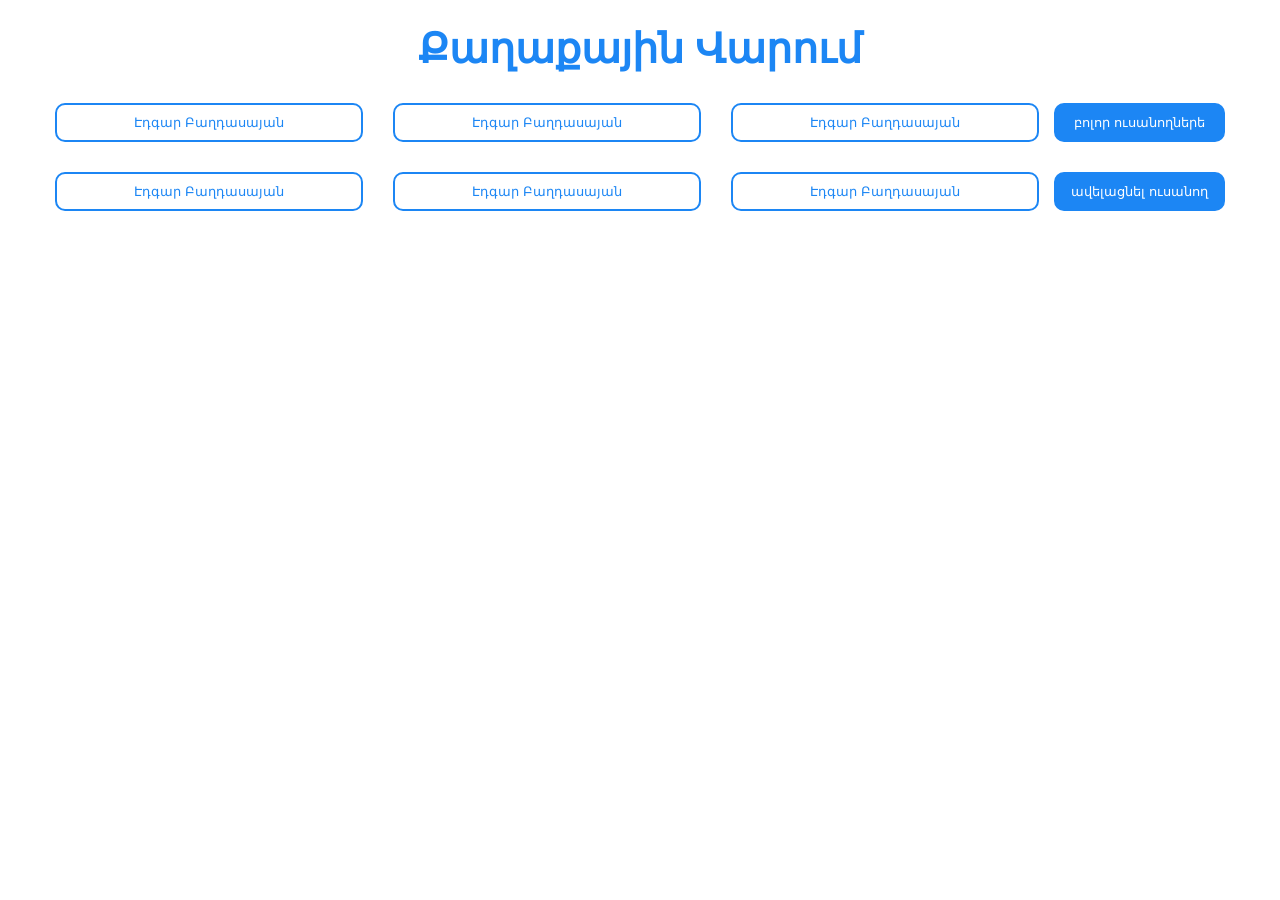
==== docs/index.html @ 25b9388f "first commit" ====
<!DOCTYPE html>
<html class="page" lang="en">
<head>
  <meta charset="UTF-8">
  <meta name="viewport" content="width=device-width, initial-scale=1.0">
  <link rel="stylesheet" href="css/index.min.css">
  <title>Document</title>
</head>
<body class="page__body">
  <main class="main">
    <section class="hero">
    <div class="hero__container container">
        <h1 class="hero__title">Քաղաքային Վարում</h1>
        <div class="hero__wrapper tabs" data-tabs="tabs">
            <div class="tabs__nav">
                <ul class="hero__list list-reset tabs__list">
                    <li class="hero__item tabs__item">
                        <button class="hero__button repeat-button tabs__button" type="button">
                            Էդգար Բաղդասայան
                            <span class="hero__tooltip">գրաֆիկ</span>
                        </button>
                    </li>
                    <li class="hero__item tabs__item">
                        <button class="hero__button repeat-button tabs__button" type="button">
                            Էդգար Բաղդասայան
                            <span class="hero__tooltip">գրաֆիկ</span>
                        </button>
                    </li>
                    <li class="hero__item tabs__item">
                        <button class="hero__button repeat-button tabs__button" type="button">
                            Էդգար Բաղդասայան
                            <span class="hero__tooltip">գրաֆիկ</span>
                        </button>
                    </li>
                    <li class="hero__item tabs__item">
                        <button class="hero__button repeat-button tabs__button" type="button">
                            Էդգար Բաղդասայան
                            <span class="hero__tooltip">գրաֆիկ</span>
                        </button>
                    </li>
                    <li class="hero__item tabs__item">
                        <button class="hero__button repeat-button tabs__button" type="button">
                            Էդգար Բաղդասայան
                            <span class="hero__tooltip">գրաֆիկ</span>
                        </button>
                    </li>
                    <li class="hero__item tabs__item">
                        <button class="hero__button repeat-button tabs__button" type="button">
                            Էդգար Բաղդասայան
                            <span class="hero__tooltip">գրաֆիկ</span>
                        </button>
                    </li>
                </ul>
                <div class="tabs__box-control">
                    <button class="repeat-button repeat-button_fill" id="get-all-students-button" type="button">բոլոր
                        ուսանողներե</button>
                    <button class="repeat-button repeat-button_fill" id="add-student-button" type="button">ավելացնել
                        ուսանող</button>
                </div>
            </div>

            <div class="tabs__content">
                <div class="tabs__panel">
                    <span class="table__students-length" data-students-length>Քանակ։</span>
                    <table class="table table-grid" data-big-table>
                        <thead class="table__header">
                            <tr class="table__row">
                                <th class="table__heading">№</th>
                                <th class="table__heading">Մնացորդ</th>
                                <th class="table__heading">ՈՒսանող</th>
                                <th class="table__heading">Հեռ</th>
                                <th class="table__heading">Ավարտ</th>
                                <th class="table__heading"><!-- Այստեղ պիտի դատարկ լինի արա)--></th>
                            </tr>
                        </thead>
                        <tbody class="table__body">
                            <tr class="table__row">
                                <td class="table__data table__data_count"></td>
                                <td class="table__data">10</td>
                                <td class="table__data">Պողոս Պողոսյան</td>
                                <td class="table__data">+37455622522</td>
                                <td class="table__data">01.10.2024</td>
                                <td class="table__data">
                                    <button class="repeat-button repeat-button_fill repeat-button_small-circle"
										type="button">գրառում)</button>
                                    <button
										class="repeat-button repeat-button_fill repeat-button_small-circle popup-date-time-open-button"
										type="button">ժամեր</button>
                                    <button class="repeat-button repeat-button_small-circle disabled-button"
										type="button">գրառում)</button>
                                </td>
                            </tr>
                            <tr class="table__row">
                                <td class="table__data table__data_count"></td>
                                <td class="table__data">7</td>
                                <td class="table__data">Վարդան Վարդանյան</td>
                                <td class="table__data">+37455622522</td>
                                <td class="table__data">01.10.2024</td>
                                <td class="table__data">
                                    <button class="repeat-button repeat-button_fill repeat-button_small-circle"
										type="button">գրառում)</button>
                                    <button
										class="repeat-button repeat-button_fill repeat-button_small-circle popup-date-time-open-button"
										type="button">ժամեր</button>
                                    <button class="repeat-button repeat-button_small-circle disabled-button"
										type="button">գրառում)</button>
                                </td>
                            </tr>
                            <tr class="table__row">
                                <td class="table__data table__data_count"></td>
                                <td class="table__data">0</td>
                                <td class="table__data">Վարդան Վարդանյան</td>
                                <td class="table__data">+37455622522</td>
                                <td class="table__data">01.10.2024</td>
                                <td class="table__data">
                                    <button class="repeat-button repeat-button_fill repeat-button_small-circle"
										type="button">գրառում)</button>
                                    <button
										class="repeat-button repeat-button_fill repeat-button_small-circle popup-date-time-open-button"
										type="button">ժամեր</button>
                                    <button class="repeat-button repeat-button_small-circle succes-button popup-table-open-button"
										type="button"> գրառում)</button>
                                </td>
                            </tr>
                        </tbody>
                    </table>
                    <div class="table__grafik-wrapper" data-grafik-table>
                        <span class="table__filter-title">ֆիլտրում։ ըստ օրացույցի</span>
                        <span class="table__students-length" data-grafik-students-length>Քանակ։</span>
                        <table class="table table_grafik table-grid">
                            <thead class="table__header">
                                <tr class="table__row">
                                    <th class="table__heading">№</th>
                                    <th class="table__heading">Օր / ժամ</th>
                                    <th class="table__heading">ՈՒսանող</th>
                                </tr>
                            </thead>
                            <tbody class="table__body">
                                <tr class="table__row">
                                    <td class="table__data table__data_count"></td>
                                    <td class="table__data">12.10.2023 / 13։00</td>
                                    <td class="table__data">Պողոս Պողոսյան</td>
                                </tr>
                                <tr class="table__row">
                                    <td class="table__data table__data_count"></td>
                                    <td class="table__data">12.10.2023 / 13։00</td>
                                    <td class="table__data">Վարդան Վարդանյան</td>
                                </tr>
                                <tr class="table__row">
                                    <td class="table__data table__data_count"></td>
                                    <td class="table__data">12.10.2023 / 13։00</td>
                                    <td class="table__data">Վարդան Վարդանյան</td>
                                </tr>
                            </tbody>
                        </table>
                        <div class="table__grafik-control-box">
                            <button class="repeat-button repeat-button_fill repeat-button_small-circle" type="button">EMAIL</button>
                            <button class="repeat-button repeat-button_fill repeat-button_small-circle" type="button">PRINT</button>
                        </div>
                    </div>
                </div>
                <div class="tabs__panel">
                    <span class="table__students-length" data-students-length>Քանակ։</span>
                    <table class="table table-grid" data-big-table>
                        <thead class="table__header">
                            <tr class="table__row">
                                <th class="table__heading">№</th>
                                <th class="table__heading">Մնացորդ</th>
                                <th class="table__heading">ՈՒսանող</th>
                                <th class="table__heading">Հեռ</th>
                                <th class="table__heading">Ավարտ</th>
                                <th class="table__heading"><!-- Այստեղ պիտի դատարկ լինի արա)--></th>
                            </tr>
                        </thead>
                        <tbody class="table__body">
                            <tr class="table__row">
                                <td class="table__data table__data_count"></td>
                                <td class="table__data">10</td>
                                <td class="table__data">Պողոս Պողոսյան</td>
                                <td class="table__data">+37455622522</td>
                                <td class="table__data">01.10.2024</td>
                                <td class="table__data">
                                    <button class="repeat-button repeat-button_fill repeat-button_small-circle"
										type="button">գրառում)</button>
                                    <button
										class="repeat-button repeat-button_fill repeat-button_small-circle popup-date-time-open-button"
										type="button">ժամեր</button>
                                    <button class="repeat-button repeat-button_small-circle disabled-button"
										type="button">գրառում)</button>
                                </td>
                            </tr>
                            <tr class="table__row">
                                <td class="table__data table__data_count"></td>
                                <td class="table__data">10</td>
                                <td class="table__data">Պողոս Պողոսյան</td>
                                <td class="table__data">+37455622522</td>
                                <td class="table__data">01.10.2024</td>
                                <td class="table__data">
                                    <button class="repeat-button repeat-button_fill repeat-button_small-circle"
										type="button">գրառում)</button>
                                    <button
										class="repeat-button repeat-button_fill repeat-button_small-circle popup-date-time-open-button"
										type="button">ժամեր</button>
                                    <button class="repeat-button repeat-button_small-circle disabled-button"
										type="button">գրառում)</button>
                                </td>
                            </tr>
                            <tr class="table__row">
                                <td class="table__data table__data_count"></td>
                                <td class="table__data">7</td>
                                <td class="table__data">Վարդան Վարդանյան</td>
                                <td class="table__data">+37455622522</td>
                                <td class="table__data">01.10.2024</td>
                                <td class="table__data">
                                    <button class="repeat-button repeat-button_fill repeat-button_small-circle"
										type="button">գրառում)</button>
                                    <button
										class="repeat-button repeat-button_fill repeat-button_small-circle popup-date-time-open-button"
										type="button">ժամեր</button>
                                    <button class="repeat-button repeat-button_small-circle disabled-button"
										type="button">գրառում)</button>
                                </td>
                            </tr>
                            <tr class="table__row">
                                <td class="table__data table__data_count"></td>
                                <td class="table__data">0</td>
                                <td class="table__data">Վարդան Վարդանյան</td>
                                <td class="table__data">+37455622522</td>
                                <td class="table__data">01.10.2024</td>
                                <td class="table__data">
                                    <button class="repeat-button repeat-button_fill repeat-button_small-circle"
										type="button">գրառում)</button>
                                    <button
										class="repeat-button repeat-button_fill repeat-button_small-circle popup-date-time-open-button"
										type="button">ժամեր</button>
                                    <button class="repeat-button repeat-button_small-circle succes-button popup-table-open-button"
										type="button">գրառում)</button>
                                </td>
                            </tr>
                        </tbody>
                    </table>
                    <div class="table__grafik-wrapper" data-grafik-table>
                        <span class="table__filter-title">ֆիլտրում։ ըստ օրացույցի</span>
                        <span class="table__students-length" data-grafik-students-length>Քանակ։</span>
                        <table class="table table_grafik table-grid">
                            <thead class="table__header">
                                <tr class="table__row">
                                    <th class="table__heading">№</th>
                                    <th class="table__heading">Օր / ժամ</th>
                                    <th class="table__heading">ՈՒսանող</th>
                                </tr>
                            </thead>
                            <tbody class="table__body">
                                <tr class="table__row">
                                    <td class="table__data table__data_count"></td>
                                    <td class="table__data">12.10.2023 / 13։00</td>
                                    <td class="table__data">Պողոս Պողոսյան</td>
                                </tr>
                                <tr class="table__row">
                                    <td class="table__data table__data_count"></td>
                                    <td class="table__data">12.10.2023 / 13։00</td>
                                    <td class="table__data">Պողոս Պողոսյան</td>
                                </tr>
                                <tr class="table__row">
                                    <td class="table__data table__data_count"></td>
                                    <td class="table__data">12.10.2023 / 13։00</td>
                                    <td class="table__data">Վարդան Վարդանյան</td>
                                </tr>
                                <tr class="table__row">
                                    <td class="table__data table__data_count"></td>
                                    <td class="table__data">12.10.2023 / 13։00</td>
                                    <td class="table__data">Վարդան Վարդանյան</td>
                                </tr>
                            </tbody>
                        </table>
                        <div class="table__grafik-control-box">
                            <button class="repeat-button repeat-button_fill repeat-button_small-circle" type="button">EMAIL</button>
                            <button class="repeat-button repeat-button_fill repeat-button_small-circle" type="button">PRINT</button>
                        </div>
                    </div>
                </div>
                <div class="tabs__panel">
                    <span class="table__students-length" data-students-length>Քանակ։</span>
                    <table class="table table-grid" data-big-table>
                        <thead class="table__header">
                            <tr class="table__row">
                                <th class="table__heading">№</th>
                                <th class="table__heading">Մնացորդ</th>
                                <th class="table__heading">ՈՒսանող</th>
                                <th class="table__heading">Հեռ</th>
                                <th class="table__heading">Ավարտ</th>
                                <th class="table__heading"><!-- Այստեղ պիտի դատարկ լինի արա)--></th>
                            </tr>
                        </thead>
                        <tbody class="table__body">
                            <tr class="table__row">
                                <td class="table__data table__data_count"></td>
                                <td class="table__data">10</td>
                                <td class="table__data">Պողոս Պողոսյան</td>
                                <td class="table__data">+37455622522</td>
                                <td class="table__data">01.10.2024</td>
                                <td class="table__data">
                                    <button class="repeat-button repeat-button_fill repeat-button_small-circle"
										type="button">գրառում)</button>
                                    <button
										class="repeat-button repeat-button_fill repeat-button_small-circle popup-date-time-open-button"
										type="button">ժամեր</button>
                                    <button class="repeat-button repeat-button_small-circle disabled-button"
										type="button">գրառում)</button>
                                </td>
                            </tr>
                            <tr class="table__row">
                                <td class="table__data table__data_count"></td>
                                <td class="table__data">10</td>
                                <td class="table__data">Պողոս Պողոսյան</td>
                                <td class="table__data">+37455622522</td>
                                <td class="table__data">01.10.2024</td>
                                <td class="table__data">
                                    <button class="repeat-button repeat-button_fill repeat-button_small-circle"
										type="button">գրառում)</button>
                                    <button
										class="repeat-button repeat-button_fill repeat-button_small-circle popup-date-time-open-button"
										type="button">ժամեր</button>
                                    <button class="repeat-button repeat-button_small-circle disabled-button"
										type="button">գրառում)</button>
                                </td>
                            </tr>
                            <tr class="table__row">
                                <td class="table__data table__data_count"></td>
                                <td class="table__data">10</td>
                                <td class="table__data">Պողոս Պողոսյան</td>
                                <td class="table__data">+37455622522</td>
                                <td class="table__data">01.10.2024</td>
                                <td class="table__data">
                                    <button class="repeat-button repeat-button_fill repeat-button_small-circle"
										type="button">գրառում)</button>
                                    <button
										class="repeat-button repeat-button_fill repeat-button_small-circle popup-date-time-open-button"
										type="button">ժամեր</button>
                                    <button class="repeat-button repeat-button_small-circle disabled-button"
										type="button">գրառում)</button>
                                </td>
                            </tr>
                            <tr class="table__row">
                                <td class="table__data table__data_count"></td>
                                <td class="table__data">7</td>
                                <td class="table__data">Վարդան Վարդանյան</td>
                                <td class="table__data">+37455622522</td>
                                <td class="table__data">01.10.2024</td>
                                <td class="table__data">
                                    <button class="repeat-button repeat-button_fill repeat-button_small-circle"
										type="button">գրառում)</button>
                                    <button
										class="repeat-button repeat-button_fill repeat-button_small-circle popup-date-time-open-button"
										type="button">ժամեր</button>
                                    <button class="repeat-button repeat-button_small-circle disabled-button"
										type="button">գրառում)</button>
                                </td>
                            </tr>
                            <tr class="table__row">
                                <td class="table__data table__data_count"></td>
                                <td class="table__data">0</td>
                                <td class="table__data">Վարդան Վարդանյան</td>
                                <td class="table__data">+37455622522</td>
                                <td class="table__data">01.10.2024</td>
                                <td class="table__data">
                                    <button class="repeat-button repeat-button_fill repeat-button_small-circle"
										type="button">գրառում)</button>
                                    <button
										class="repeat-button repeat-button_fill repeat-button_small-circle popup-date-time-open-button"
										type="button">ժամեր</button>
                                    <button class="repeat-button repeat-button_small-circle succes-button popup-table-open-button"
										type="button">գրառում)</button>
                                </td>
                            </tr>
                        </tbody>
                    </table>
                    <div class="table__grafik-wrapper" data-grafik-table>
                        <span class="table__filter-title">ֆիլտրում։ ըստ օրացույցի</span>
                        <span class="table__students-length" data-grafik-students-length>Քանակ։</span>
                        <table class="table table_grafik table-grid">
                            <thead class="table__header">
                                <tr class="table__row">
                                    <th class="table__heading">№</th>
                                    <th class="table__heading">Օր / ժամ</th>
                                    <th class="table__heading">ՈՒսանող</th>
                                </tr>
                            </thead>
                            <tbody class="table__body">
                                <tr class="table__row">
                                    <td class="table__data table__data_count"></td>
                                    <td class="table__data">12.10.2023 / 13։00</td>
                                    <td class="table__data">Պողոս Պողոսյան</td>
                                </tr>
                                <tr class="table__row">
                                    <td class="table__data table__data_count"></td>
                                    <td class="table__data">12.10.2023 / 13։00</td>
                                    <td class="table__data">Վարդան Վարդանյան</td>
                                </tr>
                                <tr class="table__row">
                                    <td class="table__data table__data_count"></td>
                                    <td class="table__data">12.10.2023 / 13։00</td>
                                    <td class="table__data">Պողոս Պողոսյան</td>
                                </tr>
                                <tr class="table__row">
                                    <td class="table__data table__data_count"></td>
                                    <td class="table__data">12.10.2023 / 13։00</td>
                                    <td class="table__data">Վարդան Վարդանյան</td>
                                </tr>
                                <tr class="table__row">
                                    <td class="table__data table__data_count"></td>
                                    <td class="table__data">12.10.2023 / 13։00</td>
                                    <td class="table__data">Վարդան Վարդանյան</td>
                                </tr>
                            </tbody>
                        </table>
                        <div class="table__grafik-control-box">
                            <button class="repeat-button repeat-button_fill repeat-button_small-circle" type="button">EMAIL</button>
                            <button class="repeat-button repeat-button_fill repeat-button_small-circle" type="button">PRINT</button>
                        </div>
                    </div>
                </div>
                <div class="tabs__panel">
                    <span class="table__students-length" data-students-length>Քանակ։</span>
                    <table class="table table-grid" data-big-table>
                        <thead class="table__header">
                            <tr class="table__row">
                                <th class="table__heading">№</th>
                                <th class="table__heading">Մնացորդ</th>
                                <th class="table__heading">ՈՒսանող</th>
                                <th class="table__heading">Հեռ</th>
                                <th class="table__heading">Ավարտ</th>
                                <th class="table__heading"><!-- Այստեղ պիտի դատարկ լինի արա)--></th>
                            </tr>
                        </thead>
                        <tbody class="table__body">
                            <tr class="table__row">
                                <td class="table__data table__data_count"></td>
                                <td class="table__data">10</td>
                                <td class="table__data">Պողոս Պողոսյան</td>
                                <td class="table__data">+37455622522</td>
                                <td class="table__data">01.10.2024</td>
                                <td class="table__data">
                                    <button class="repeat-button repeat-button_fill repeat-button_small-circle"
										type="button">գրառում)</button>
                                    <button
										class="repeat-button repeat-button_fill repeat-button_small-circle popup-date-time-open-button"
										type="button">ժամեր</button>
                                    <button class="repeat-button repeat-button_small-circle disabled-button"
										type="button">գրառում)</button>
                                </td>
                            </tr>
                            <tr class="table__row">
                                <td class="table__data table__data_count"></td>
                                <td class="table__data">7</td>
                                <td class="table__data">Վարդան Վարդանյան</td>
                                <td class="table__data">+37455622522</td>
                                <td class="table__data">01.10.2024</td>
                                <td class="table__data">
                                    <button class="repeat-button repeat-button_fill repeat-button_small-circle"
										type="button">գրառում)</button>
                                    <button
										class="repeat-button repeat-button_fill repeat-button_small-circle popup-date-time-open-button"
										type="button">ժամեր</button>
                                    <button class="repeat-button repeat-button_small-circle disabled-button"
										type="button">գրառում)</button>
                                </td>
                            </tr>
                            <tr class="table__row">
                                <td class="table__data table__data_count"></td>
                                <td class="table__data">0</td>
                                <td class="table__data">Վարդան Վարդանյան</td>
                                <td class="table__data">+37455622522</td>
                                <td class="table__data">01.10.2024</td>
                                <td class="table__data">
                                    <button class="repeat-button repeat-button_fill repeat-button_small-circle"
										type="button">գրառում)</button>
                                    <button
										class="repeat-button repeat-button_fill repeat-button_small-circle popup-date-time-open-button"
										type="button">ժամեր</button>
                                    <button class="repeat-button repeat-button_small-circle succes-button popup-table-open-button"
										type="button">գրառում)</button>
                                </td>
                            </tr>
                            <tr class="table__row">
                                <td class="table__data table__data_count"></td>
                                <td class="table__data">10</td>
                                <td class="table__data">Պողոս Պողոսյան</td>
                                <td class="table__data">+37455622522</td>
                                <td class="table__data">01.10.2024</td>
                                <td class="table__data">
                                    <button class="repeat-button repeat-button_fill repeat-button_small-circle"
										type="button">գրառում)</button>
                                    <button
										class="repeat-button repeat-button_fill repeat-button_small-circle popup-date-time-open-button"
										type="button">ժամեր</button>
                                    <button class="repeat-button repeat-button_small-circle disabled-button"
										type="button">գրառում)</button>
                                </td>
                            </tr>
                            <tr class="table__row">
                                <td class="table__data table__data_count"></td>
                                <td class="table__data">7</td>
                                <td class="table__data">Վարդան Վարդանյան</td>
                                <td class="table__data">+37455622522</td>
                                <td class="table__data">01.10.2024</td>
                                <td class="table__data">
                                    <button class="repeat-button repeat-button_fill repeat-button_small-circle"
										type="button">գրառում)</button>
                                    <button
										class="repeat-button repeat-button_fill repeat-button_small-circle popup-date-time-open-button"
										type="button">ժամեր</button>
                                    <button class="repeat-button repeat-button_small-circle disabled-button"
										type="button">գրառում)</button>
                                </td>
                            </tr>
                            <tr class="table__row">
                                <td class="table__data table__data_count"></td>
                                <td class="table__data">0</td>
                                <td class="table__data">Վարդան Վարդանյան</td>
                                <td class="table__data">+37455622522</td>
                                <td class="table__data">01.10.2024</td>
                                <td class="table__data">
                                    <button class="repeat-button repeat-button_fill repeat-button_small-circle"
										type="button">գրառում)</button>
                                    <button
										class="repeat-button repeat-button_fill repeat-button_small-circle popup-date-time-open-button"
										type="button">ժամեր</button>
                                    <button class="repeat-button repeat-button_small-circle succes-button popup-table-open-button"
										type="button">գրառում)</button>
                                </td>
                            </tr>
                        </tbody>
                    </table>
                    <div class="table__grafik-wrapper" data-grafik-table>
                        <span class="table__filter-title">ֆիլտրում։ ըստ օրացույցի</span>
                        <span class="table__students-length" data-grafik-students-length>Քանակ։</span>
                        <table class="table table_grafik table-grid">
                            <thead class="table__header">
                                <tr class="table__row">
                                    <th class="table__heading">№</th>
                                    <th class="table__heading">Օր / ժամ</th>
                                    <th class="table__heading">ՈՒսանող</th>
                                </tr>
                            </thead>
                            <tbody class="table__body">
                                <tr class="table__row">
                                    <td class="table__data table__data_count"></td>
                                    <td class="table__data">12.10.2023 / 13։00</td>
                                    <td class="table__data">Պողոս Պողոսյան</td>
                                </tr>
                                <tr class="table__row">
                                    <td class="table__data table__data_count"></td>
                                    <td class="table__data">12.10.2023 / 13։00</td>
                                    <td class="table__data">Վարդան Վարդանյան</td>
                                </tr>
                                <tr class="table__row">
                                    <td class="table__data table__data_count"></td>
                                    <td class="table__data">12.10.2023 / 13։00</td>
                                    <td class="table__data">Վարդան Վարդանյան</td>
                                </tr>
                                <tr class="table__row">
                                    <td class="table__data table__data_count"></td>
                                    <td class="table__data">12.10.2023 / 13։00</td>
                                    <td class="table__data">Պողոս Պողոսյան</td>
                                </tr>
                                <tr class="table__row">
                                    <td class="table__data table__data_count"></td>
                                    <td class="table__data">12.10.2023 / 13։00</td>
                                    <td class="table__data">Վարդան Վարդանյան</td>
                                </tr>
                                <tr class="table__row">
                                    <td class="table__data table__data_count"></td>
                                    <td class="table__data">12.10.2023 / 13։00</td>
                                    <td class="table__data">Վարդան Վարդանյան</td>
                                </tr>
                            </tbody>
                        </table>
                        <div class="table__grafik-control-box">
                            <button class="repeat-button repeat-button_fill repeat-button_small-circle" type="button">EMAIL</button>
                            <button class="repeat-button repeat-button_fill repeat-button_small-circle" type="button">PRINT</button>
                        </div>
                    </div>
                </div>
                <div class="tabs__panel">
                    <span class="table__students-length" data-students-length>Քանակ։</span>
                    <table class="table table-grid" data-big-table>
                        <thead class="table__header">
                            <tr class="table__row">
                                <th class="table__heading">№</th>
                                <th class="table__heading">Մնացորդ</th>
                                <th class="table__heading">ՈՒսանող</th>
                                <th class="table__heading">Հեռ</th>
                                <th class="table__heading">Ավարտ</th>
                                <th class="table__heading"><!-- Այստեղ պիտի դատարկ լինի արա)--></th>
                            </tr>
                        </thead>
                        <tbody class="table__body">
                            <tr class="table__row">
                                <td class="table__data table__data_count"></td>
                                <td class="table__data">10</td>
                                <td class="table__data">Պողոս Պողոսյան</td>
                                <td class="table__data">+37455622522</td>
                                <td class="table__data">01.10.2024</td>
                                <td class="table__data">
                                    <button class="repeat-button repeat-button_fill repeat-button_small-circle"
										type="button">գրառում)</button>
                                    <button
										class="repeat-button repeat-button_fill repeat-button_small-circle popup-date-time-open-button"
										type="button">ժամեր</button>
                                    <button class="repeat-button repeat-button_small-circle disabled-button" data-disabled
										type="button">գրառում)</button>
                                </td>
                            </tr>
                            <tr class="table__row">
                                <td class="table__data table__data_count"></td>
                                <td class="table__data">7</td>
                                <td class="table__data">Վարդան Վարդանյան</td>
                                <td class="table__data">+37455622522</td>
                                <td class="table__data">01.10.2024</td>
                                <td class="table__data">
                                    <button class="repeat-button repeat-button_fill repeat-button_small-circle"
										type="button">գրառում)</button>
                                    <button
										class="repeat-button repeat-button_fill repeat-button_small-circle popup-date-time-open-button"
										type="button">ժամեր</button>
                                    <button class="repeat-button repeat-button_small-circle disabled-button" data-disabled
										type="button">գրառում)</button>
                                </td>
                            </tr>
                            <tr class="table__row">
                                <td class="table__data table__data_count"></td>
                                <td class="table__data">10</td>
                                <td class="table__data">Պողոս Պողոսյան</td>
                                <td class="table__data">+37455622522</td>
                                <td class="table__data">01.10.2024</td>
                                <td class="table__data">
                                    <button class="repeat-button repeat-button_fill repeat-button_small-circle"
										type="button">գրառում)</button>
                                    <button
										class="repeat-button repeat-button_fill repeat-button_small-circle popup-date-time-open-button"
										type="button">ժամեր</button>
                                    <button class="repeat-button repeat-button_small-circle disabled-button" data-disabled
										type="button">գրառում)</button>
                                </td>
                            </tr>
                            <tr class="table__row">
                                <td class="table__data table__data_count"></td>
                                <td class="table__data">7</td>
                                <td class="table__data">Վարդան Վարդանյան</td>
                                <td class="table__data">+37455622522</td>
                                <td class="table__data">01.10.2024</td>
                                <td class="table__data">
                                    <button class="repeat-button repeat-button_fill repeat-button_small-circle"
										type="button">գրառում)</button>
                                    <button
										class="repeat-button repeat-button_fill repeat-button_small-circle popup-date-time-open-button"
										type="button">ժամեր</button>
                                    <button class="repeat-button repeat-button_small-circle disabled-button" data-disabled
										type="button">գրառում)</button>
                                </td>
                            </tr>
                            <tr class="table__row">
                                <td class="table__data table__data_count"></td>
                                <td class="table__data">10</td>
                                <td class="table__data">Պողոս Պողոսյան</td>
                                <td class="table__data">+37455622522</td>
                                <td class="table__data">01.10.2024</td>
                                <td class="table__data">
                                    <button class="repeat-button repeat-button_fill repeat-button_small-circle"
										type="button">գրառում)</button>
                                    <button
										class="repeat-button repeat-button_fill repeat-button_small-circle popup-date-time-open-button"
										type="button">ժամեր</button>
                                    <button class="repeat-button repeat-button_small-circle disabled-button" data-disabled
										type="button">գրառում)</button>
                                </td>
                            </tr>
                            <tr class="table__row">
                                <td class="table__data table__data_count"></td>
                                <td class="table__data">7</td>
                                <td class="table__data">Վարդան Վարդանյան</td>
                                <td class="table__data">+37455622522</td>
                                <td class="table__data">01.10.2024</td>
                                <td class="table__data">
                                    <button class="repeat-button repeat-button_fill repeat-button_small-circle"
										type="button">գրառում)</button>
                                    <button
										class="repeat-button repeat-button_fill repeat-button_small-circle popup-date-time-open-button"
										type="button">ժամեր</button>
                                    <button class="repeat-button repeat-button_small-circle disabled-button" data-disabled
										type="button">գրառում)</button>
                                </td>
                            </tr>
                            <tr class="table__row">
                                <td class="table__data table__data_count"></td>
                                <td class="table__data">0</td>
                                <td class="table__data">Վարդան Վարդանյան</td>
                                <td class="table__data">+37455622522</td>
                                <td class="table__data">01.10.2024</td>
                                <td class="table__data">
                                    <button class="repeat-button repeat-button_fill repeat-button_small-circle"
										type="button">գրառում)</button>
                                    <button
										class="repeat-button repeat-button_fill repeat-button_small-circle popup-date-time-open-button"
										type="button">ժամեր</button>
                                    <button class="repeat-button repeat-button_small-circle succes-button popup-table-open-button"
										type="button">գրառում)</button>
                                </td>
                            </tr>
                        </tbody>
                    </table>
                    <div class="table__grafik-wrapper" data-grafik-table>
                        <span class="table__filter-title">ֆիլտրում։ ըստ օրացույցի</span>
                        <span class="table__students-length" data-grafik-students-length>Քանակ։</span>
                        <table class="table table_grafik table-grid">
                            <thead class="table__header">
                                <tr class="table__row">
                                    <th class="table__heading">№</th>
                                    <th class="table__heading">Օր / ժամ</th>
                                    <th class="table__heading">ՈՒսանող</th>
                                </tr>
                            </thead>
                            <tbody class="table__body">
                                <tr class="table__row">
                                    <td class="table__data table__data_count"></td>
                                    <td class="table__data">12.10.2023 / 13։00</td>
                                    <td class="table__data">Պողոս Պողոսյան</td>
                                </tr>
                                <tr class="table__row">
                                    <td class="table__data table__data_count"></td>
                                    <td class="table__data">12.10.2023 / 13։00</td>
                                    <td class="table__data">Վարդան Վարդանյան</td>
                                </tr>
                                <tr class="table__row">
                                    <td class="table__data table__data_count"></td>
                                    <td class="table__data">12.10.2023 / 13։00</td>
                                    <td class="table__data">Պողոս Պողոսյան</td>
                                </tr>
                                <tr class="table__row">
                                    <td class="table__data table__data_count"></td>
                                    <td class="table__data">12.10.2023 / 13։00</td>
                                    <td class="table__data">Վարդան Վարդանյան</td>
                                </tr>
                                <tr class="table__row">
                                    <td class="table__data table__data_count"></td>
                                    <td class="table__data">12.10.2023 / 13։00</td>
                                    <td class="table__data">Պողոս Պողոսյան</td>
                                </tr>
                                <tr class="table__row">
                                    <td class="table__data table__data_count"></td>
                                    <td class="table__data">12.10.2023 / 13։00</td>
                                    <td class="table__data">Վարդան Վարդանյան</td>
                                </tr>
                                <tr class="table__row">
                                    <td class="table__data table__data_count"></td>
                                    <td class="table__data">12.10.2023 / 13։00</td>
                                    <td class="table__data">Վարդան Վարդանյան</td>
                                </tr>
                            </tbody>
                        </table>
                        <div class="table__grafik-control-box">
                            <button class="repeat-button repeat-button_fill repeat-button_small-circle " type="button">EMAIL</button>
                            <button class="repeat-button repeat-button_fill repeat-button_small-circle" type="button">PRINT</button>
                        </div>
                    </div>
                </div>
                <div class="tabs__panel">
                    <span class="table__students-length" data-students-length>Քանակ։</span>
                    <table class="table table-grid" data-big-table>
                        <thead class="table__header">
                            <tr class="table__row">
                                <th class="table__heading">№</th>
                                <th class="table__heading">Մնացորդ</th>
                                <th class="table__heading">ՈՒսանող</th>
                                <th class="table__heading">Հեռ</th>
                                <th class="table__heading">Ավարտ</th>
                                <th class="table__heading"><!-- Այստեղ պիտի դատարկ լինի արա)--></th>
                            </tr>
                        </thead>
                        <tbody class="table__body">
                            <tr class="table__row">
                                <td class="table__data table__data_count"></td>
                                <td class="table__data">10</td>
                                <td class="table__data">Պողոս Պողոսյան</td>
                                <td class="table__data">+37455622522</td>
                                <td class="table__data">01.10.2024</td>
                                <td class="table__data">
                                    <button class="repeat-button repeat-button_fill repeat-button_small-circle"
										type="button">գրառում)</button>
                                    <button
										class="repeat-button repeat-button_fill repeat-button_small-circle popup-date-time-open-button"
										type="button">ժամեր</button>
                                    <button class="repeat-button repeat-button_small-circle disabled-button"
										type="button">գրառում)</button>
                                </td>
                            </tr>
                            <tr class="table__row">
                                <td class="table__data table__data_count"></td>
                                <td class="table__data">10</td>
                                <td class="table__data">Պողոս Պողոսյան</td>
                                <td class="table__data">+37455622522</td>
                                <td class="table__data">01.10.2024</td>
                                <td class="table__data">
                                    <button class="repeat-button repeat-button_fill repeat-button_small-circle"
										type="button">գրառում)</button>
                                    <button
										class="repeat-button repeat-button_fill repeat-button_small-circle popup-date-time-open-button"
										type="button">ժամեր</button>
                                    <button class="repeat-button repeat-button_small-circle disabled-button"
										type="button">գրառում)</button>
                                </td>
                            </tr>
                            <tr class="table__row">
                                <td class="table__data table__data_count"></td>
                                <td class="table__data">10</td>
                                <td class="table__data">Պողոս Պողոսյան</td>
                                <td class="table__data">+37455622522</td>
                                <td class="table__data">01.10.2024</td>
                                <td class="table__data">
                                    <button class="repeat-button repeat-button_fill repeat-button_small-circle"
										type="button">գրառում)</button>
                                    <button
										class="repeat-button repeat-button_fill repeat-button_small-circle popup-date-time-open-button"
										type="button">ժամեր</button>
                                    <button class="repeat-button repeat-button_small-circle disabled-button"
										type="button">գրառում)</button>
                                </td>
                            </tr>
                            <tr class="table__row">
                                <td class="table__data table__data_count"></td>
                                <td class="table__data">10</td>
                                <td class="table__data">Պողոս Պողոսյան</td>
                                <td class="table__data">+37455622522</td>
                                <td class="table__data">01.10.2024</td>
                                <td class="table__data">
                                    <button class="repeat-button repeat-button_fill repeat-button_small-circle"
										type="button">գրառում)</button>
                                    <button
										class="repeat-button repeat-button_fill repeat-button_small-circle popup-date-time-open-button"
										type="button">ժամեր</button>
                                    <button class="repeat-button repeat-button_small-circle disabled-button"
										type="button">գրառում)</button>
                                </td>
                            </tr>
                            <tr class="table__row">
                                <td class="table__data table__data_count"></td>
                                <td class="table__data">10</td>
                                <td class="table__data">Պողոս Պողոսյան</td>
                                <td class="table__data">+37455622522</td>
                                <td class="table__data">01.10.2024</td>
                                <td class="table__data">
                                    <button class="repeat-button repeat-button_fill repeat-button_small-circle"
										type="button">գրառում)</button>
                                    <button
										class="repeat-button repeat-button_fill repeat-button_small-circle popup-date-time-open-button"
										type="button">ժամեր</button>
                                    <button class="repeat-button repeat-button_small-circle disabled-button"
										type="button">գրառում)</button>
                                </td>
                            </tr>
                            <tr class="table__row">
                                <td class="table__data table__data_count"></td>
                                <td class="table__data">10</td>
                                <td class="table__data">Պողոս Պողոսյան</td>
                                <td class="table__data">+37455622522</td>
                                <td class="table__data">01.10.2024</td>
                                <td class="table__data">
                                    <button class="repeat-button repeat-button_fill repeat-button_small-circle"
										type="button">գրառում)</button>
                                    <button
										class="repeat-button repeat-button_fill repeat-button_small-circle popup-date-time-open-button"
										type="button">ժամեր</button>
                                    <button class="repeat-button repeat-button_small-circle disabled-button"
										type="button">գրառում)</button>
                                </td>
                            </tr>
                            <tr class="table__row">
                                <td class="table__data table__data_count"></td>
                                <td class="table__data">7</td>
                                <td class="table__data">Վարդան Վարդանյան</td>
                                <td class="table__data">+37455622522</td>
                                <td class="table__data">01.10.2024</td>
                                <td class="table__data">
                                    <button class="repeat-button repeat-button_fill repeat-button_small-circle"
										type="button">գրառում)</button>
                                    <button
										class="repeat-button repeat-button_fill repeat-button_small-circle popup-date-time-open-button"
										type="button">ժամեր</button>
                                    <button class="repeat-button repeat-button_small-circle disabled-button"
										type="button">գրառում)</button>
                                </td>
                            </tr>
                            <tr class="table__row">
                                <td class="table__data table__data_count"></td>
                                <td class="table__data">0</td>
                                <td class="table__data">Վարդան Վարդանյան</td>
                                <td class="table__data">+37455622522</td>
                                <td class="table__data">01.10.2024</td>
                                <td class="table__data">
                                    <button class="repeat-button repeat-button_fill repeat-button_small-circle"
										type="button">գրառում)</button>
                                    <button
										class="repeat-button repeat-button_fill repeat-button_small-circle popup-date-time-open-button"
										type="button">ժամեր</button>
                                    <button class="repeat-button repeat-button_small-circle succes-button popup-table-open-button"
										type="button">գրառում)</button>
                                </td>
                            </tr>
                        </tbody>
                    </table>
                    <div class="table__grafik-wrapper" data-grafik-table>
                        <span class="table__filter-title">ֆիլտրում։ ըստ օրացույցի</span>
                        <span class="table__students-length" data-grafik-students-length>Քանակ։</span>
                        <table class="table table_grafik table-grid">
                            <thead class="table__header">
                                <tr class="table__row">
                                    <th class="table__heading">№</th>
                                    <th class="table__heading">Օր / ժամ</th>
                                    <th class="table__heading">ՈՒսանող</th>
                                </tr>
                            </thead>
                            <tbody class="table__body">
                                <tr class="table__row">
                                    <td class="table__data table__data_count"></td>
                                    <td class="table__data">12.10.2023 / 13։00</td>
                                    <td class="table__data">Պողոս Պողոսյան</td>
                                </tr>
                                <tr class="table__row">
                                    <td class="table__data table__data_count"></td>
                                    <td class="table__data">12.10.2023 / 13։00</td>
                                    <td class="table__data">Պողոս Պողոսյան</td>
                                </tr>
                                <tr class="table__row">
                                    <td class="table__data table__data_count"></td>
                                    <td class="table__data">12.10.2023 / 13։00</td>
                                    <td class="table__data">Պողոս Պողոսյան</td>
                                </tr>
                                <tr class="table__row">
                                    <td class="table__data table__data_count"></td>
                                    <td class="table__data">12.10.2023 / 13։00</td>
                                    <td class="table__data">Պողոս Պողոսյան</td>
                                </tr>
                                <tr class="table__row">
                                    <td class="table__data table__data_count"></td>
                                    <td class="table__data">12.10.2023 / 13։00</td>
                                    <td class="table__data">Պողոս Պողոսյան</td>
                                </tr>
                                <tr class="table__row">
                                    <td class="table__data table__data_count"></td>
                                    <td class="table__data">12.10.2023 / 13։00</td>
                                    <td class="table__data">Պողոս Պողոսյան</td>
                                </tr>
                                <tr class="table__row">
                                    <td class="table__data table__data_count"></td>
                                    <td class="table__data">12.10.2023 / 13։00</td>
                                    <td class="table__data">Վարդան Վարդանյան</td>
                                </tr>
                                <tr class="table__row">
                                    <td class="table__data table__data_count"></td>
                                    <td class="table__data">12.10.2023 / 13։00</td>
                                    <td class="table__data">Վարդան Վարդանյան</td>
                                </tr>
                            </tbody>
                        </table>
                        <div class="table__grafik-control-box">
                            <button class="repeat-button repeat-button_small-circle repeat-button_fill" type="button">EMAIL</button>
                            <button class="repeat-button repeat-button_small-circle repeat-button_fill" type="button">PRINT</button>
                        </div>
                    </div>
                </div>
            </div>
        </div>
        <div class="popup popup_date-time">
    <div class="popup__container">
        <div class="popup__content">
            <div class="popup__wrapper">
                <div class="popup__date-time-item">
                    ՕՐԱՑՈՒՅՑ
                </div>
                <div class="popup__date-time-item">
                    ԺԱՄԵՐ
                </div>
            </div>
            <button class="repeat-button repeat-button_small-circle repeat-button_fill popup__button" type="button">գրառում</button>
        </div>
    </div>
</div>

<div class="popup popup_table">
    <div class="popup__container">
        <div class="popup__content">
            <table class="popup__table table-grid">
                <tbody class="popup__table-body">
                    <tr class="popup__table-row">
                        <td class="popup__table-data popup__table-data_count">1</td>
                        <td class="popup__table-data">12.10.2023</td>
                        <td class="popup__table-data">15:00</td>
                        <td class="popup__table-data"><span class="popup__button-close-table-row">X</span></td>
                    </tr>
                    <tr class="popup__table-row">
                        <td class="popup__table-data popup__table-data_count">2</td>
                        <td class="popup__table-data">12.10.2023</td>
                        <td class="popup__table-data">15:00</td>
                        <td class="popup__table-data"><span class="popup__button-close-table-row">X</span></td>
                    </tr>
                    <tr class="popup__table-row">
                        <td class="popup__table-data popup__table-data_count">3</td>
                        <td class="popup__table-data">12.10.2023</td>
                        <td class="popup__table-data">15:00</td>
                        <td class="popup__table-data"><span class="popup__button-close-table-row">X</span></td>
                    </tr>
                    <tr class="popup__table-row">
                        <td class="popup__table-data popup__table-data_count">4</td>
                        <td class="popup__table-data">12.10.2023</td>
                        <td class="popup__table-data">15:00</td>
                        <td class="popup__table-data"><span class="popup__button-close-table-row">X</span></td>
                    </tr>
                    <tr class="popup__table-row">
                        <td class="popup__table-data popup__table-data_count">5</td>
                        <td class="popup__table-data">12.10.2023</td>
                        <td class="popup__table-data">15:00</td>
                        <td class="popup__table-data"><span class="popup__button-close-table-row">X</span></td>
                    </tr>
                    <tr class="popup__table-row">
                        <td class="popup__table-data popup__table-data_count">6</td>
                        <td class="popup__table-data">12.10.2023</td>
                        <td class="popup__table-data">15:00</td>
                        <td class="popup__table-data"><span class="popup__button-close-table-row">X</span></td>
                    </tr>
                </tbody>
            </table>
            <button class="repeat-button repeat-button_small-circle repeat-button_fill popup__close-button" type="button">փակել</button>
        </div>
    </div>
</div>
</section>
  </main>
  <script src="js/index.min.js"></script>
</body>
</html>
---- docs/css/index.min.css ----
:root {
  --font-family: "Open Sans", "sans-serif";
  --content-width: 1170px;
  --container-offset: 15px;
  --container-width: calc(var(--content-width) + (var(--container-offset) * 2));
  --light-color: #fff;
  --dark-color:#1C86F4FF;
}

*,
*:before,
*:after {
  box-sizing: inherit;
}

html {
  box-sizing: border-box;
}

.visually-hidden {
  position: absolute;
  width: 1px;
  height: 1px;
  margin: -1px;
  border: 0;
  padding: 0;
  white-space: nowrap;
  clip-path: inset(100%);
  clip: rect(0 0 0 0);
  overflow: hidden;
}

.table-grid {
  display: grid;
}
.table-grid thead, .table-grid tbody, .table-grid tr {
  display: contents;
}

.button-reset {
  background: transparent;
  cursor: pointer;
  border: 0;
  padding: 0;
}

.list-reset {
  list-style: none;
  margin: 0;
  padding: 0;
}

.input-reset {
  -webkit-appearance: none;
  appearance: none;
  border: none;
  border-radius: 0;
  background-color: #fff;
}
.input-reset::-webkit-search-decoration, .input-reset::-webkit-search-cancel-button, .input-reset::-webkit-search-results-button, .input-reset::-webkit-search-results-decoration {
  display: none;
}

.is-hidden {
  display: none !important; /* stylelint-disable-line declaration-no-important */
}

.container {
  margin: 0 auto;
  padding: 0 var(--container-offset);
  max-width: var(--container-width);
}

.title {
  margin: 0;
}

.subtitle {
  display: block;
}

.text {
  margin: 0;
}

.repeat-button {
  position: relative;
  padding: 10px 15px;
  border: 2px solid var(--dark-color);
  border-radius: 10px;
  background-color: var(--light-color);
  color: var(--dark-color);
  cursor: pointer;
}
.repeat-button_small-circle {
  padding: 5px 15px;
  border-radius: 20px;
}
.repeat-button_fill {
  background-color: var(--dark-color);
  color: var(--light-color);
}

.disabled-button {
  background-color: #c5bebe;
  color: #867f7f;
  cursor: auto;
  pointer-events: none;
}

.succes-button {
  pointer-events: all;
  background-color: #20e020;
  border-color: #20e020;
  color: var(--light-color);
}

.img {
  max-width: 100%;
  height: auto;
  object-fit: cover;
}

.ibg {
  position: absolute;
  left: 0;
  top: 0;
  width: 100%;
  height: 100%;
  object-fit: cover;
}

.bg {
  background-position: 50%;
  background-size: cover;
  background-repeat: no-repeat;
  height: 100vh;
  min-height: 650px;
}
@media (max-width: 575.98px) {
  .bg {
    height: auto;
  }
}

.scroll-snap-section {
  scroll-snap-align: start;
  scroll-snap-stop: always;
}
@media (pointer: coarse) {
  .scroll-snap-section {
    scroll-snap-align: none;
    scroll-snap-stop: normal;
  }
}

.link {
  text-decoration: none;
  color: inherit;
}

.js-focus-visible :focus:not(.focus-visible) {
  outline: none;
}

.page {
  height: 100%;
  font-family: var(--font-family, sans-serif);
  -webkit-text-size-adjust: 100%;
}

.page_ios .dis-scroll {
  position: relative;
}

.page__body {
  margin: 0;
  height: 100%;
  font-size: 16px;
}

.lock-scroll {
  position: fixed;
  left: 0;
  top: 0;
  overflow: hidden;
  width: 100%;
  height: 100vh;
  overscroll-behavior: none;
}

.nav__list {
  display: flex;
  gap: 30px;
  margin: 0;
  padding: 0;
  list-style: none;
}

.header {
  padding: 15px 0;
  background-color: grey;
}
.header__container {
  display: flex;
  align-items: center;
  justify-content: space-between;
}
.header__container .burger {
  display: inline-flex;
  border: none;
  padding: 0;
  width: 40px;
  height: 40px;
  background-color: transparent;
  cursor: pointer;
  flex-direction: column;
  justify-content: space-between;
  transition: width 0.3s ease 0s, height 0.3s ease 0s, background-color 0.3s ease 0s;
}
.header__container .burger__line {
  width: 100%;
  height: 2px;
  background-color: #000;
  transition: transform 0.3s ease-in-out;
}
.header__container .burger_active .burger__line_top {
  transform: translateY(19px) rotate(45deg);
  transition: transform 0.3s ease-in-out;
}
.header__container .burger_active .burger__line_middle {
  transform: scaleX(0);
  transition: transform 0.3s ease-in-out 0s;
}
.header__container .burger_active .burger__line_bottom {
  transform: translateY(-19px) rotate(-45deg);
  transition: transform 0.3s ease-in-out;
}
@media (min-width: 1200px) {
  .header__container .burger {
    display: none;
  }
}

.main {
  min-height: 100%;
}

.table {
  counter-reset: count;
  grid-template-columns: auto 1fr 1fr 1fr 1fr minmax(370px, 2fr);
  margin-bottom: 20px;
  border: 3px solid var(--dark-color);
  border-radius: 20px;
  overflow-x: auto;
}
.table_grafik {
  grid-column: 1/2;
  max-width: 400px;
  overflow-x: auto;
  grid-template-columns: auto 1fr 1fr;
}
.table__heading {
  padding: 5px;
  outline: 1px solid var(--dark-color);
  text-align: center;
  font-size: 16px;
  color: var(--dark-color);
}
@media (min-width: 768px) {
  .table__heading {
    font-size: 20px;
  }
}
.table__grafik-wrapper {
  display: grid;
  gap: 15px;
  grid-template-columns: 1fr;
  justify-items: start;
  align-items: end;
}
@media (min-width: 576px) {
  .table__grafik-wrapper {
    grid-template-columns: auto 1fr;
  }
}
.table__students-length {
  display: block;
  margin-bottom: 20px;
  grid-column: 1/2;
}
.table__grafik-control-box {
  grid-column: 1/2;
}
@media (min-width: 576px) {
  .table__grafik-control-box {
    grid-column: 2/3;
  }
}
.table__data {
  padding: 5px;
  outline: 1px solid var(--dark-color);
  text-align: center;
}
.table__data_count {
  counter-increment: count;
}
.table__data_count::before {
  content: counter(count);
}

.tabs__box-control {
  max-width: 350px;
  align-self: stretch;
  display: flex;
  flex-direction: column;
  justify-content: start;
  gap: 30px;
}

.tabs__nav {
  display: flex;
  align-items: baseline;
  margin-bottom: 30px;
}

.tabs__panel {
  display: none;
}

.tabs__list {
  list-style: none;
  display: flex;
}

.tabs__panel_active {
  display: block;
}

.tabs__button_active {
  background-color: var(--dark-color);
  color: var(--light-color);
}

.popup-open-btn {
  cursor: pointer;
}

.popup {
  position: fixed;
  left: 0;
  top: 0;
  width: 100%;
  height: 100vh;
  z-index: 99998;
  background-color: rgba(0, 0, 0, 0.3);
  display: grid;
  align-items: center;
  justify-content: center;
  overflow-y: auto;
  visibility: hidden;
  opacity: 0;
  transition: opacity 0.3s, visibility 0.3s;
}

.popup_open {
  visibility: visible;
  opacity: 1;
}

.popup__container {
  position: relative;
  max-width: 500px;
  padding: 45px;
  z-index: 1;
  border-radius: 20px;
  margin: 30px 15px;
  background-color: white;
  box-shadow: 0px 0px 17px -7px rgba(34, 60, 80, 0.2);
  transform: scale(0);
  transition: transform 0.3s;
}

.popup_open .popup__container {
  transform: scale(1);
}

.popup__close-btn {
  position: absolute;
  top: 8px;
  right: 8px;
  padding: 0;
  border: none;
  background-color: transparent;
  cursor: pointer;
  font-size: 20px;
  line-height: 1;
  transition: color 0.3s ease 0s;
}

.popup__close-btn:hover {
  color: red;
}

.popup__close-btn:active {
  color: blue;
}

.popup__wrapper {
  display: flex;
  gap: 30px;
  margin-bottom: 20px;
}
.popup__button {
  display: block;
  margin-left: auto;
}
.popup__table {
  display: grid;
  grid-template-columns: auto 1fr auto auto;
  column-gap: 20px;
  row-gap: 10px;
  margin-bottom: 20px;
}
.popup__button-close-table-row {
  font-weight: 700;
  color: var(--dark-color);
  cursor: pointer;
}
.popup__close-button {
  display: block;
  margin-left: auto;
}

.hero {
  padding: 25px 0;
  font-family: Arial, Helvetica, sans-serif;
}
.hero__container {
  max-width: 1200px;
  margin: 0 auto;
  padding: 0 15px;
}
.hero__title {
  margin: 0 0 30px 0;
  font-size: 45px;
  font-size: calc(20px + 25 * (100vw - 320px) / 1120);
  text-align: center;
  color: var(--dark-color);
}
@media (min-width: 1440px) {
  .hero__title {
    font-size: 45px;
  }
}
.hero__list {
  display: grid;
  grid-template-columns: repeat(1, minmax(130px, 1fr));
  flex-grow: 1;
  gap: 30px;
  margin-right: 15px;
}
@media (min-width: 576px) {
  .hero__list {
    grid-template-columns: repeat(2, minmax(150px, 1fr));
  }
}
@media (min-width: 768px) {
  .hero__list {
    grid-template-columns: repeat(3, minmax(150px, 1fr));
  }
}
.hero__button {
  width: 100%;
  transition: background-color 0.3s ease 0s, color 0.3s ease 0s;
}
.hero__button:hover {
  background-color: var(--dark-color);
  color: var(--light-color);
}
.hero__button:hover .hero__tooltip {
  transform: translateX(-50%) rotateX(0deg);
}
.hero__tooltip {
  position: absolute;
  top: 100%;
  left: 50%;
  z-index: 2;
  padding: 5px 10px;
  border-radius: 5px;
  background-color: var(--dark-color);
  transform: translateX(-50%) rotateX(90deg);
  transform-origin: top;
  transition: transform 0.3s ease 0s;
}

.footer {
  background-color: brown;
}

@media (max-width: 575.98px) {
  .footer {
    background-color: rgb(13, 181, 27);
  }
}
/*# sourceMappingURL=[data-uri] */
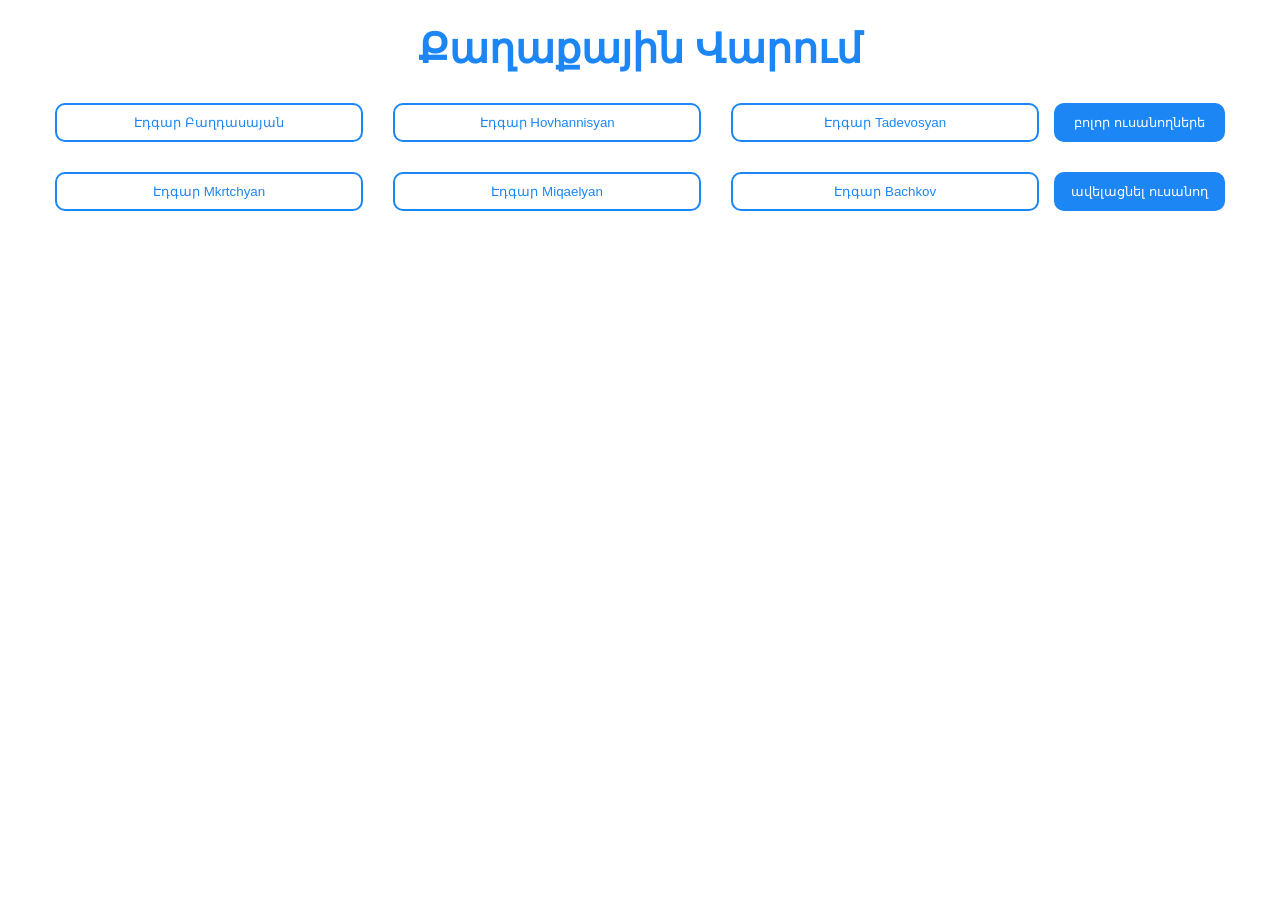
==== commit 828b7293: "update" ====
--- a/docs/index.html
+++ b/docs/index.html
@@ -16,37 +16,37 @@
                 <ul class="hero__list list-reset tabs__list">
                     <li class="hero__item tabs__item">
                         <button class="hero__button repeat-button tabs__button" type="button">
-                            Էդգար Բաղդասայան
+                            <span data-teacher-name>Էդգար Բաղդասայան</span>
                             <span class="hero__tooltip">գրաֆիկ</span>
                         </button>
                     </li>
                     <li class="hero__item tabs__item">
                         <button class="hero__button repeat-button tabs__button" type="button">
-                            Էդգար Բաղդասայան
+                            <span data-teacher-name>Էդգար Hovhannisyan</span>
                             <span class="hero__tooltip">գրաֆիկ</span>
                         </button>
                     </li>
                     <li class="hero__item tabs__item">
                         <button class="hero__button repeat-button tabs__button" type="button">
-                            Էդգար Բաղդասայան
+                            <span data-teacher-name>Էդգար Tadevosyan</span>
                             <span class="hero__tooltip">գրաֆիկ</span>
                         </button>
                     </li>
                     <li class="hero__item tabs__item">
                         <button class="hero__button repeat-button tabs__button" type="button">
-                            Էդգար Բաղդասայան
+                            <span data-teacher-name>Էդգար Mkrtchyan</span>
                             <span class="hero__tooltip">գրաֆիկ</span>
                         </button>
                     </li>
                     <li class="hero__item tabs__item">
                         <button class="hero__button repeat-button tabs__button" type="button">
-                            Էդգար Բաղդասայան
+                            <span data-teacher-name>Էդգար Miqaelyan</span>
                             <span class="hero__tooltip">գրաֆիկ</span>
                         </button>
                     </li>
                     <li class="hero__item tabs__item">
                         <button class="hero__button repeat-button tabs__button" type="button">
-                            Էդգար Բաղդասայան
+                            <span data-teacher-name>Էդգար Bachkov</span>
                             <span class="hero__tooltip">գրաֆիկ</span>
                         </button>
                     </li>
@@ -63,6 +63,7 @@
                 <div class="tabs__panel">
                     <span class="table__students-length" data-students-length>Քանակ։</span>
                     <table class="table table-grid" data-big-table>
+                        <caption class="table__caption">hello</caption>
                         <thead class="table__header">
                             <tr class="table__row">
                                 <th class="table__heading">№</th>
@@ -128,6 +129,7 @@
                         <span class="table__filter-title">ֆիլտրում։ ըստ օրացույցի</span>
                         <span class="table__students-length" data-grafik-students-length>Քանակ։</span>
                         <table class="table table_grafik table-grid">
+                            <caption class="table__caption"></caption>
                             <thead class="table__header">
                                 <tr class="table__row">
                                     <th class="table__heading">№</th>
@@ -162,6 +164,7 @@
                 <div class="tabs__panel">
                     <span class="table__students-length" data-students-length>Քանակ։</span>
                     <table class="table table-grid" data-big-table>
+                        <caption class="table__caption"></caption>
                         <thead class="table__header">
                             <tr class="table__row">
                                 <th class="table__heading">№</th>
@@ -243,6 +246,7 @@
                         <span class="table__filter-title">ֆիլտրում։ ըստ օրացույցի</span>
                         <span class="table__students-length" data-grafik-students-length>Քանակ։</span>
                         <table class="table table_grafik table-grid">
+                            <caption class="table__caption"></caption>
                             <thead class="table__header">
                                 <tr class="table__row">
                                     <th class="table__heading">№</th>
@@ -282,6 +286,7 @@
                 <div class="tabs__panel">
                     <span class="table__students-length" data-students-length>Քանակ։</span>
                     <table class="table table-grid" data-big-table>
+                        <caption class="table__caption"></caption>
                         <thead class="table__header">
                             <tr class="table__row">
                                 <th class="table__heading">№</th>
@@ -379,6 +384,7 @@
                         <span class="table__filter-title">ֆիլտրում։ ըստ օրացույցի</span>
                         <span class="table__students-length" data-grafik-students-length>Քանակ։</span>
                         <table class="table table_grafik table-grid">
+                            <caption class="table__caption"></caption>
                             <thead class="table__header">
                                 <tr class="table__row">
                                     <th class="table__heading">№</th>
@@ -423,6 +429,7 @@
                 <div class="tabs__panel">
                     <span class="table__students-length" data-students-length>Քանակ։</span>
                     <table class="table table-grid" data-big-table>
+                        <caption class="table__caption"></caption>
                         <thead class="table__header">
                             <tr class="table__row">
                                 <th class="table__heading">№</th>
@@ -536,6 +543,7 @@
                         <span class="table__filter-title">ֆիլտրում։ ըստ օրացույցի</span>
                         <span class="table__students-length" data-grafik-students-length>Քանակ։</span>
                         <table class="table table_grafik table-grid">
+                            <caption class="table__caption"></caption>
                             <thead class="table__header">
                                 <tr class="table__row">
                                     <th class="table__heading">№</th>
@@ -585,6 +593,7 @@
                 <div class="tabs__panel">
                     <span class="table__students-length" data-students-length>Քանակ։</span>
                     <table class="table table-grid" data-big-table>
+                        <caption class="table__caption"></caption>
                         <thead class="table__header">
                             <tr class="table__row">
                                 <th class="table__heading">№</th>
@@ -714,6 +723,7 @@
                         <span class="table__filter-title">ֆիլտրում։ ըստ օրացույցի</span>
                         <span class="table__students-length" data-grafik-students-length>Քանակ։</span>
                         <table class="table table_grafik table-grid">
+                            <caption class="table__caption"></caption>
                             <thead class="table__header">
                                 <tr class="table__row">
                                     <th class="table__heading">№</th>
@@ -768,6 +778,7 @@
                 <div class="tabs__panel">
                     <span class="table__students-length" data-students-length>Քանակ։</span>
                     <table class="table table-grid" data-big-table>
+                        <caption class="table__caption"></caption>
                         <thead class="table__header">
                             <tr class="table__row">
                                 <th class="table__heading">№</th>
@@ -913,6 +924,7 @@
                         <span class="table__filter-title">ֆիլտրում։ ըստ օրացույցի</span>
                         <span class="table__students-length" data-grafik-students-length>Քանակ։</span>
                         <table class="table table_grafik table-grid">
+                            <caption class="table__caption"></caption>
                             <thead class="table__header">
                                 <tr class="table__row">
                                     <th class="table__heading">№</th>
--- a/docs/css/index.min.css
+++ b/docs/css/index.min.css
@@ -179,7 +179,7 @@
   font-size: 16px;
 }
 
-.lock-scroll {
+.dis-scroll {
   position: fixed;
   left: 0;
   top: 0;
@@ -259,6 +259,13 @@
   max-width: 400px;
   overflow-x: auto;
   grid-template-columns: auto 1fr 1fr;
+}
+.table__caption {
+  grid-column: 1/-1;
+  grid-row: 1/2;
+  justify-items: center;
+  padding: 5px 0;
+  outline: 1px solid var(--dark-color);
 }
 .table__heading {
   padding: 5px;
@@ -503,4 +510,4 @@
     background-color: rgb(13, 181, 27);
   }
 }
-/*# sourceMappingURL=[data-uri] */+/*# sourceMappingURL=[data-uri] */
